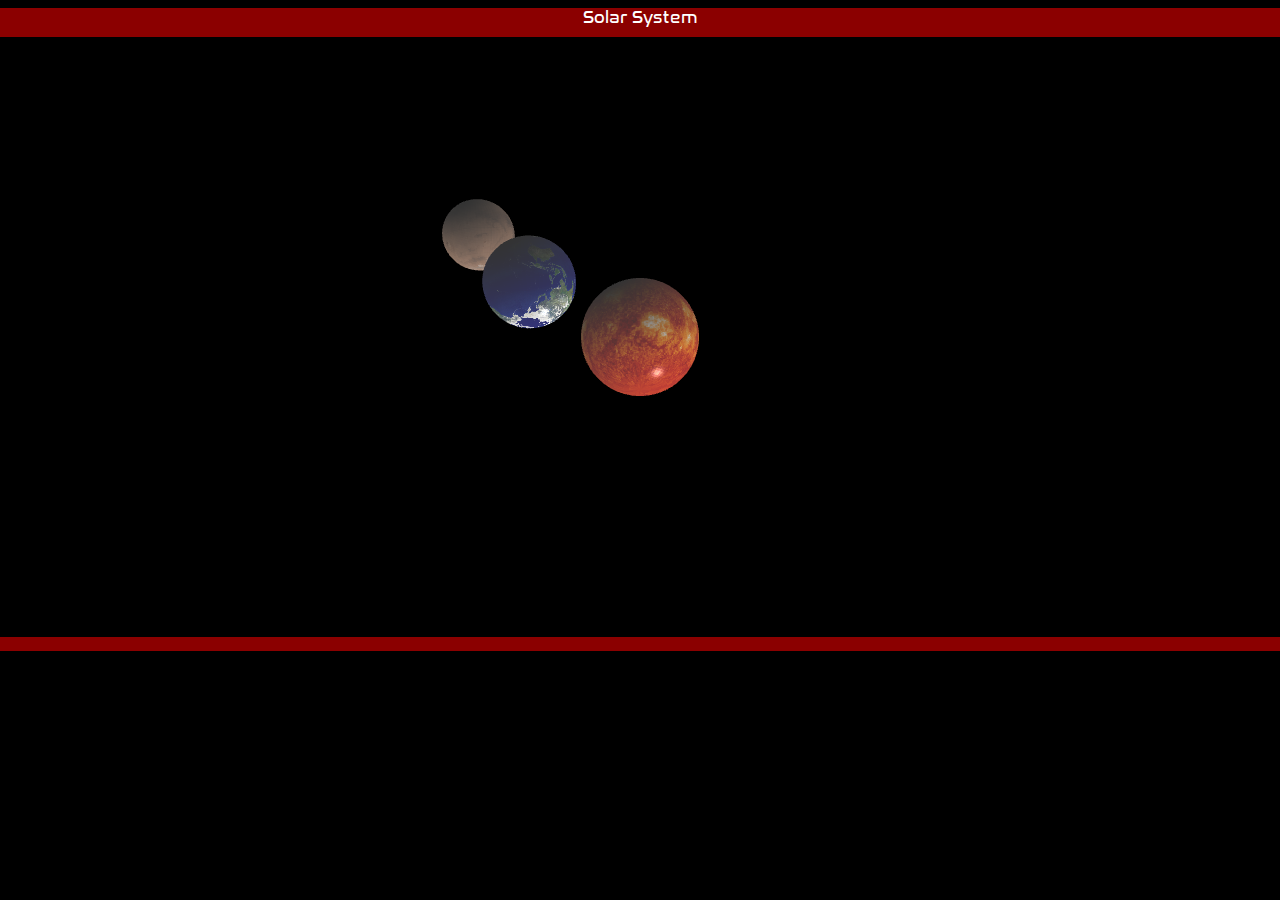
==== index.html @ d8dd5d2c ":art: Changed font as Nasa" ====
<!DOCTYPE html>
<html lang="en">
<head>
    <link rel="shortcut icon" href="#">
    <meta charset="UTF-8">
    <title>Solar System</title>
    <style>

        body {
            background: #000000;
        }

        @font-face {
            font-family: 'Nasa'; /*a name to be used later*/
            src: url('./Style/Fonts/Nasa.ttf') format('truetype'),
            url('./Style/Fonts/Nasa.ttf') format('truetype');
            font-weight: normal;
            font-style: normal;
        }

        #screen {
            margin: 10px;
            background: black;
        }

        .window {
            background: darkred;
        }

        .bar {
            font-family: Nasa,serif;
            background: darkred;
            color: #ffffff;
            text-align: center;
        }

        .container { /*to manage text on canvas and webgl */
            height: 100%;
            padding: 0;
            margin: 0;
            display: flex;
            align-items: center;
            justify-content: center;
        }
    </style>
</head>
<body>
<div class="container">
    <div class="window">
        <div class="bar">
            Solar System
        </div>
        <canvas width="1500" height="600" id="screen"></canvas>
    </div>
</div>
</body>
<script type="text/javascript" src="Libs/webgl-utils.js"></script>
<script type="text/javascript" src="Libs/glm_utils.js"></script>
<script type="text/javascript" src="Libs/m4.js"></script>
<script type="text/javascript" src="Libs/mesh_utils.js"></script>
<script type="text/javascript" src="Libs/load_mesh.js"></script>
<script type="text/javascript" src="Libs/jquery-3.6.0.js"></script>
<!-- vertex shader


-->
<script id="3d-vertex-shader" type="x-shader/x-vertex">
  attribute vec4 a_position;
  attribute vec3 a_normal;
  attribute vec2 a_texcoord;

  uniform mat4 u_projection;
  uniform mat4 u_view;
  uniform mat4 u_world;
  uniform vec3 u_viewWorldPosition;

  varying vec3 v_normal;
  varying vec3 v_surfaceToView;
  varying vec2 v_texcoord;

  void main() {
    vec4 worldPosition = u_world * a_position;
    gl_Position = u_projection * u_view * worldPosition;
    v_surfaceToView = u_viewWorldPosition - worldPosition.xyz;
    v_normal = mat3(u_world) * a_normal;
    v_texcoord = a_texcoord;
  }

</script>
<!-- fragment shader -->
<script id="3d-fragment-shader" type="x-shader/x-fragment">
  precision highp float;

  varying vec3 v_normal;
  varying vec3 v_surfaceToView;
  varying vec2 v_texcoord;

  uniform vec3 diffuse;
  uniform vec3 ambient;
  uniform vec3 emissive;
  uniform vec3 specular;
  uniform float shininess;
  uniform float opacity;
  uniform vec3 u_lightDirection;
  uniform vec3 u_ambientLight;
  uniform vec3 u_colorLight;
  uniform sampler2D diffuseMap;

  void main () {
    vec3 normal = normalize(v_normal);

    vec3 surfaceToViewDirection = normalize(v_surfaceToView);
    vec3 halfVector = normalize(u_lightDirection + surfaceToViewDirection);

    float fakeLight = dot(u_lightDirection, normal) * .5 + .5;
    float specularLight = clamp(dot(normal, halfVector), 0.0, 1.0);

    vec4 diffuseMapColor = texture2D(diffuseMap, v_texcoord);
    vec3 effectiveDiffuse = diffuse * diffuseMapColor.rgb * u_colorLight.rgb;
    float effectiveOpacity = opacity * diffuseMapColor.a;

    gl_FragColor = vec4(
        emissive +
        ambient * u_ambientLight +
        effectiveDiffuse * fakeLight +
        specular * pow(specularLight, shininess),
        effectiveOpacity);
  }

</script>
<script type="module" src="main.js"></script>
</html>
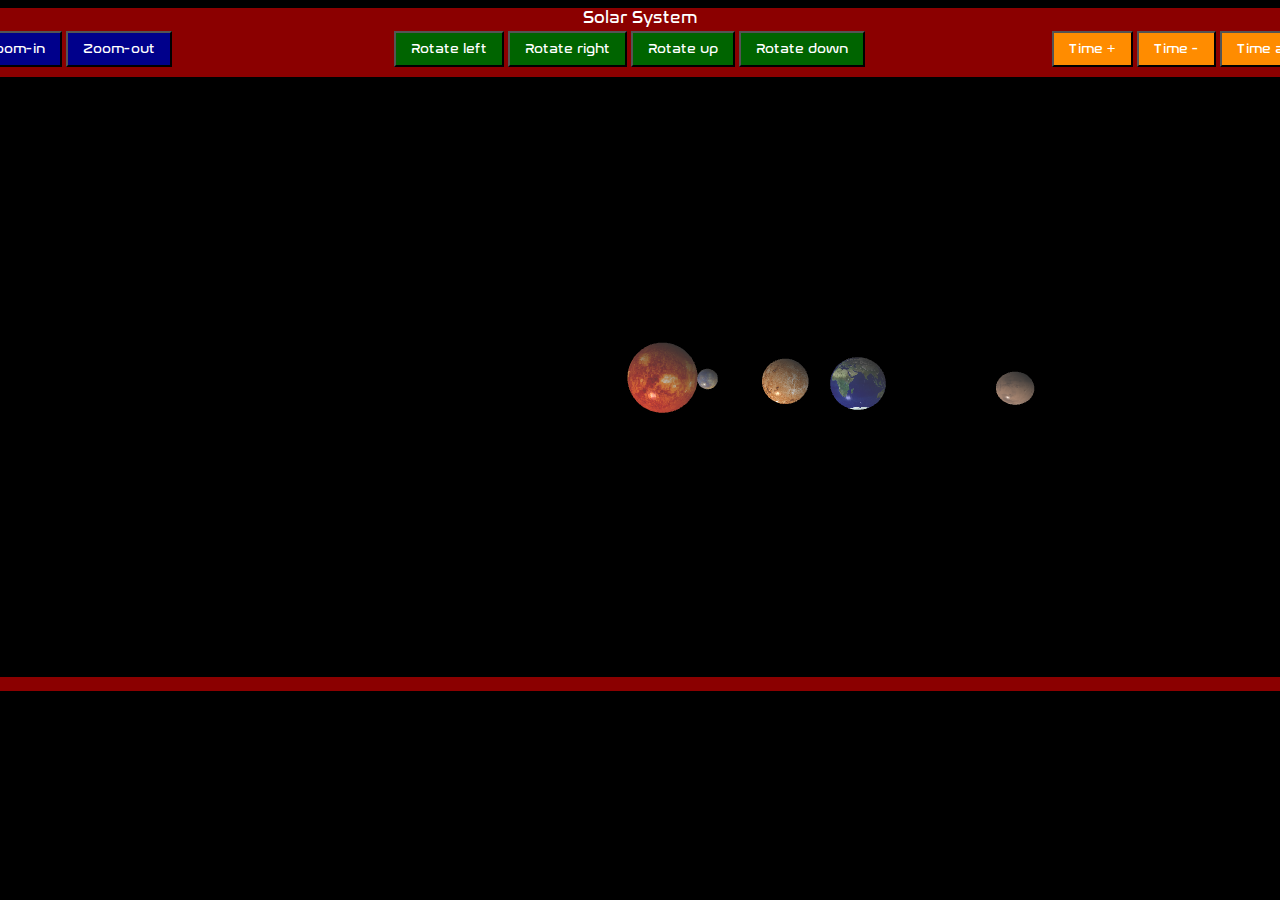
==== commit be6482c1: ":sparkles: Add button controls for camera adjustment" ====
--- a/index.html
+++ b/index.html
@@ -2,53 +2,34 @@
 <html lang="en">
 <head>
     <link rel="shortcut icon" href="#">
+    <link rel="stylesheet" href="./Style/Style.css">
     <meta charset="UTF-8">
     <title>Solar System</title>
-    <style>
 
-        body {
-            background: #000000;
-        }
-
-        @font-face {
-            font-family: 'Nasa'; /*a name to be used later*/
-            src: url('./Style/Fonts/Nasa.ttf') format('truetype'),
-            url('./Style/Fonts/Nasa.ttf') format('truetype');
-            font-weight: normal;
-            font-style: normal;
-        }
-
-        #screen {
-            margin: 10px;
-            background: black;
-        }
-
-        .window {
-            background: darkred;
-        }
-
-        .bar {
-            font-family: Nasa,serif;
-            background: darkred;
-            color: #ffffff;
-            text-align: center;
-        }
-
-        .container { /*to manage text on canvas and webgl */
-            height: 100%;
-            padding: 0;
-            margin: 0;
-            display: flex;
-            align-items: center;
-            justify-content: center;
-        }
-    </style>
 </head>
 <body>
+<script type="module" src="./Engine/Engine.js"></script>
 <div class="container">
     <div class="window">
         <div class="bar">
             Solar System
+        </div>
+        <div class="buttons_container">
+            <div id="zoom">
+                <button class="button_zoom" type="button" id="zoom_in">Zoom-in</button>
+                <button class="button_zoom" type="button" id="zoom_out">Zoom-out</button>
+            </div>
+            <div id="rotate">
+                <button class="button_rotate" type="button" id="rotate_left">Rotate left</button>
+                <button class="button_rotate" type="button" id="rotate_right">Rotate right</button>
+                <button class="button_rotate" type="button" id="rotate_up">Rotate up</button>
+                <button class="button_rotate" type="button" id="rotate_down">Rotate down</button>
+            </div>
+            <div id="time">
+                <button class="button_time" type="button" id="time_up">Time +</button>
+                <button class="button_time" type="button" id="time_down">Time -</button>
+                <button class="button_time" type="button" id="time_auto">Time auto</button>
+            </div>
         </div>
         <canvas width="1500" height="600" id="screen"></canvas>
     </div>
@@ -85,6 +66,7 @@
     v_normal = mat3(u_world) * a_normal;
     v_texcoord = a_texcoord;
   }
+
 
 </script>
 <!-- fragment shader -->
@@ -127,6 +109,7 @@
         effectiveOpacity);
   }
 
+
 </script>
 <script type="module" src="main.js"></script>
 </html>--- a/Style/Style.css
+++ b/Style/Style.css
@@ -0,0 +1,86 @@
+body {
+    background: #000000;
+}
+
+@font-face {
+    font-family: 'Nasa'; /*a name to be used later*/
+    src: url('./Fonts/Nasa.ttf') format('truetype'),
+    url('./Fonts/Nasa.ttf') format('truetype');
+    font-weight: normal;
+    font-style: normal;
+}
+
+#screen {
+    margin: 10px;
+    background: black;
+}
+
+.window {
+    background: darkred;
+}
+
+.bar {
+    font-family: Nasa, serif;
+    background: darkred;
+    color: #ffffff;
+    text-align: center;
+}
+
+.container { /*to manage text on canvas and webgl */
+    height: 100%;
+    padding: 0;
+    margin: 0;
+    display: flex;
+    align-items: center;
+    justify-content: center;
+}
+
+.buttons_container {
+    margin-left: 10px;
+    margin-right: 10px;
+    margin-top: 4px;
+}
+
+#zoom, #rotate, #time {display: inline-block; align-items: center; text-align: center;}
+#zoom {width: 24%;}
+#rotate {width: 50%}
+#time {width: 24%}
+
+.button_zoom {
+    font-family: Nasa, serif;
+    padding: 8px 15px;
+    background: darkblue;
+    color: white;
+    text-align: center;
+}
+
+.button_zoom:hover {
+    background-color: lightskyblue;
+    color: black;
+}
+
+.button_rotate {
+    font-family: Nasa, serif;
+    padding: 8px 15px;
+    background: darkgreen;
+    color: white;
+    text-align: center;
+}
+
+.button_rotate:hover {
+    background-color: greenyellow;
+    color: black;
+}
+
+.button_time {
+    font-family: Nasa, serif;
+    padding: 8px 15px;
+    background: darkorange;
+    color: white;
+    text-align: center;
+}
+
+.button_time:hover {
+    background-color: gold;
+    color: black;
+}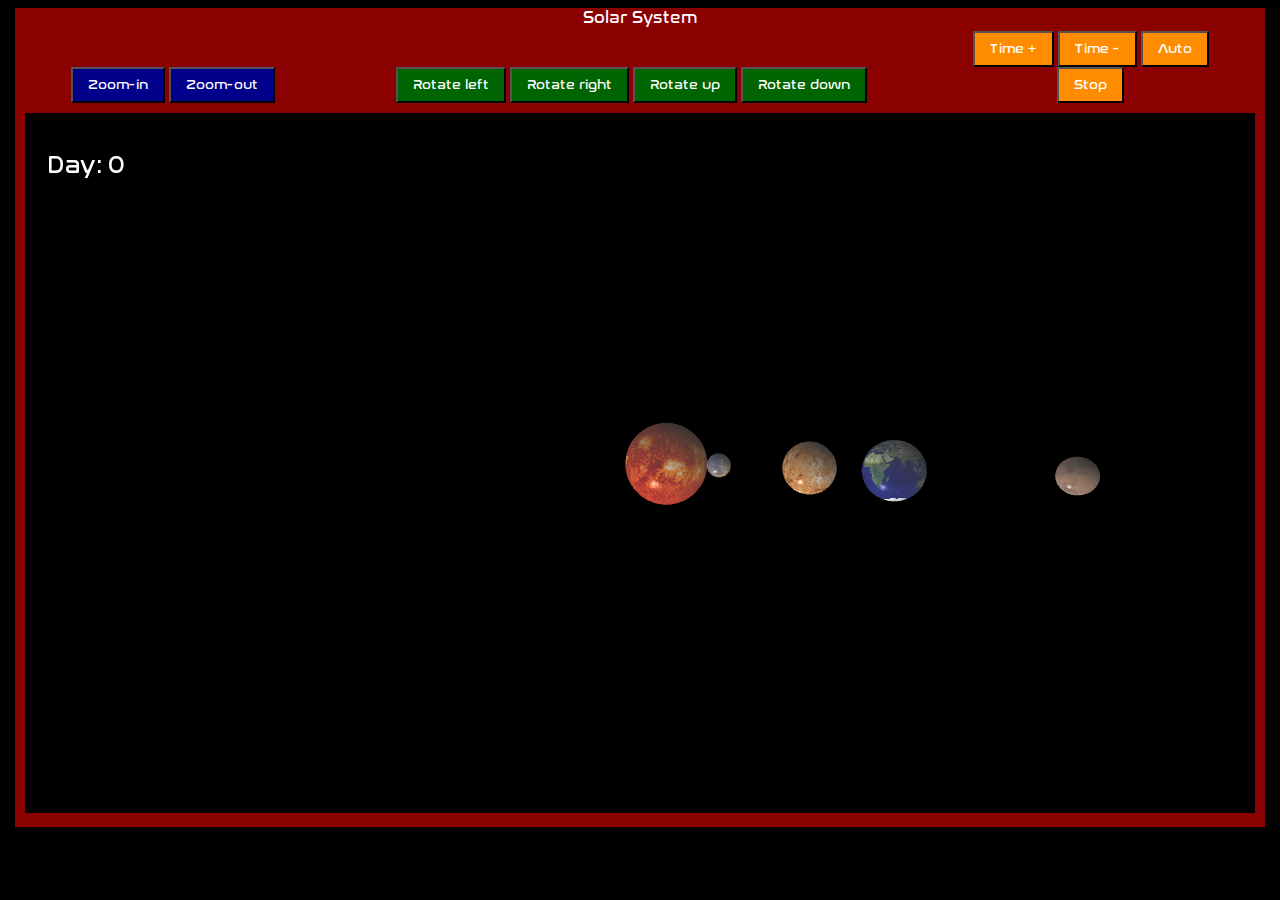
==== commit 3f9e0557: ":sparkles: Add time functions" ====
--- a/index.html
+++ b/index.html
@@ -28,10 +28,15 @@
             <div id="time">
                 <button class="button_time" type="button" id="time_up">Time +</button>
                 <button class="button_time" type="button" id="time_down">Time -</button>
-                <button class="button_time" type="button" id="time_auto">Time auto</button>
+                <button class="button_time" type="button" id="time_auto">Auto</button>
+                <button class="button_time" type="button" id="time_stop">Stop</button>
             </div>
         </div>
-        <canvas width="1500" height="600" id="screen"></canvas>
+        <div class="canvas">
+            <canvas width="1500" height="600" id="screen"></canvas>
+            <canvas id="text"></canvas>
+        </div>
+
     </div>
 </div>
 </body>
@@ -66,6 +71,7 @@
     v_normal = mat3(u_world) * a_normal;
     v_texcoord = a_texcoord;
   }
+
 
 
 </script>
@@ -110,6 +116,7 @@
   }
 
 
+
 </script>
 <script type="module" src="main.js"></script>
 </html>--- a/Style/Style.css
+++ b/Style/Style.css
@@ -13,6 +13,15 @@
 #screen {
     margin: 10px;
     background: black;
+}
+
+#text {
+    margin: 10px;
+    padding: 10px;
+    background-color: transparent;
+    position: absolute;
+    left: 0;
+    top: 0;
 }
 
 .window {
@@ -33,6 +42,10 @@
     display: flex;
     align-items: center;
     justify-content: center;
+}
+
+.canvas {
+    position: relative !important;
 }
 
 .buttons_container {
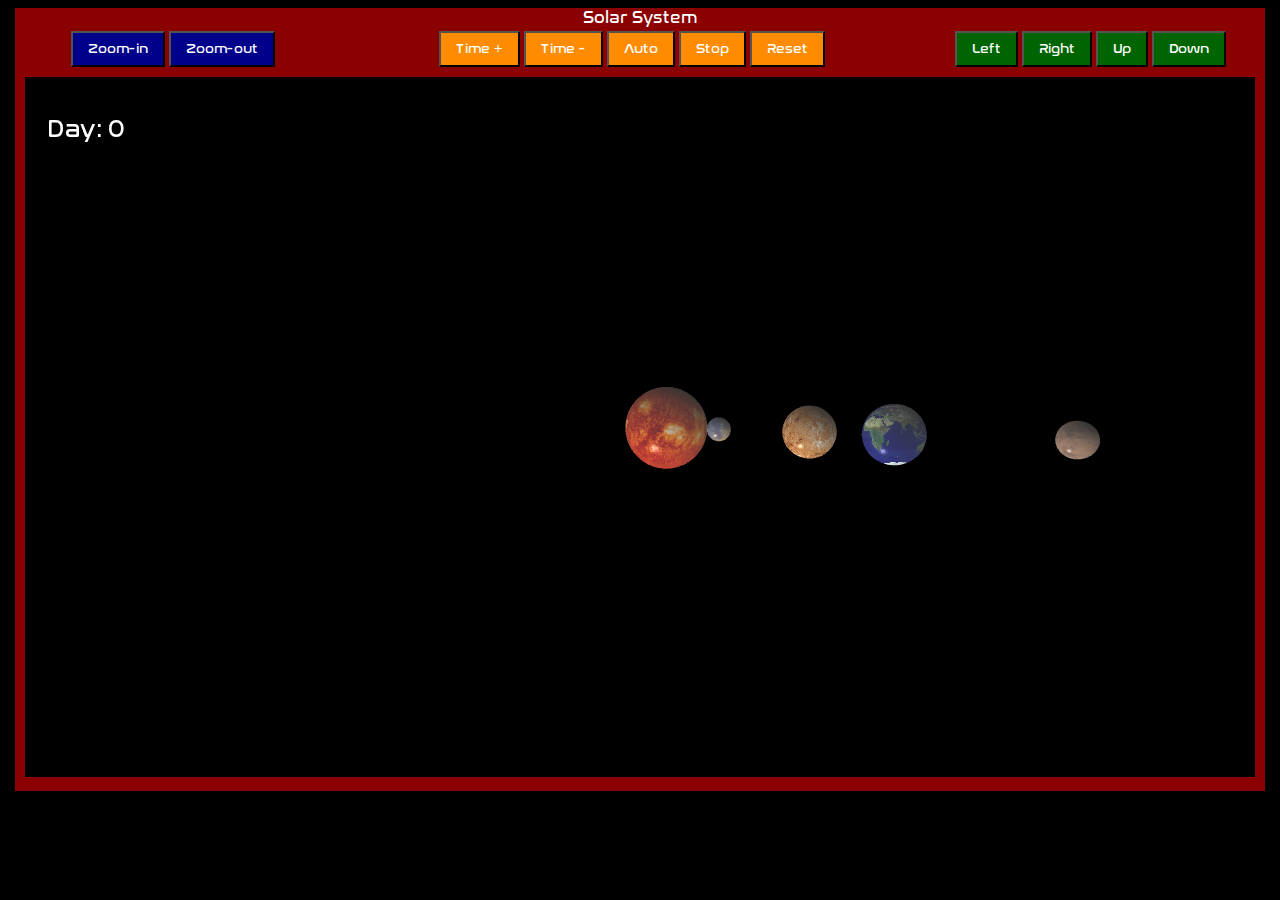
==== commit abec9d2c: ":children_crossing: User interface improved" ====
--- a/index.html
+++ b/index.html
@@ -19,17 +19,18 @@
                 <button class="button_zoom" type="button" id="zoom_in">Zoom-in</button>
                 <button class="button_zoom" type="button" id="zoom_out">Zoom-out</button>
             </div>
-            <div id="rotate">
-                <button class="button_rotate" type="button" id="rotate_left">Rotate left</button>
-                <button class="button_rotate" type="button" id="rotate_right">Rotate right</button>
-                <button class="button_rotate" type="button" id="rotate_up">Rotate up</button>
-                <button class="button_rotate" type="button" id="rotate_down">Rotate down</button>
-            </div>
             <div id="time">
                 <button class="button_time" type="button" id="time_up">Time +</button>
                 <button class="button_time" type="button" id="time_down">Time -</button>
                 <button class="button_time" type="button" id="time_auto">Auto</button>
                 <button class="button_time" type="button" id="time_stop">Stop</button>
+                <button class="button_time" type="button" id="time_reset">Reset</button>
+            </div>
+            <div id="rotate">
+                <button class="button_rotate" type="button" id="rotate_left">Left</button>
+                <button class="button_rotate" type="button" id="rotate_right">Right</button>
+                <button class="button_rotate" type="button" id="rotate_up">Up</button>
+                <button class="button_rotate" type="button" id="rotate_down">Down</button>
             </div>
         </div>
         <div class="canvas">
--- a/Style/Style.css
+++ b/Style/Style.css
@@ -56,8 +56,8 @@
 
 #zoom, #rotate, #time {display: inline-block; align-items: center; text-align: center;}
 #zoom {width: 24%;}
-#rotate {width: 50%}
-#time {width: 24%}
+#time {width: 50%}
+#rotate {width: 24%}
 
 .button_zoom {
     font-family: Nasa, serif;
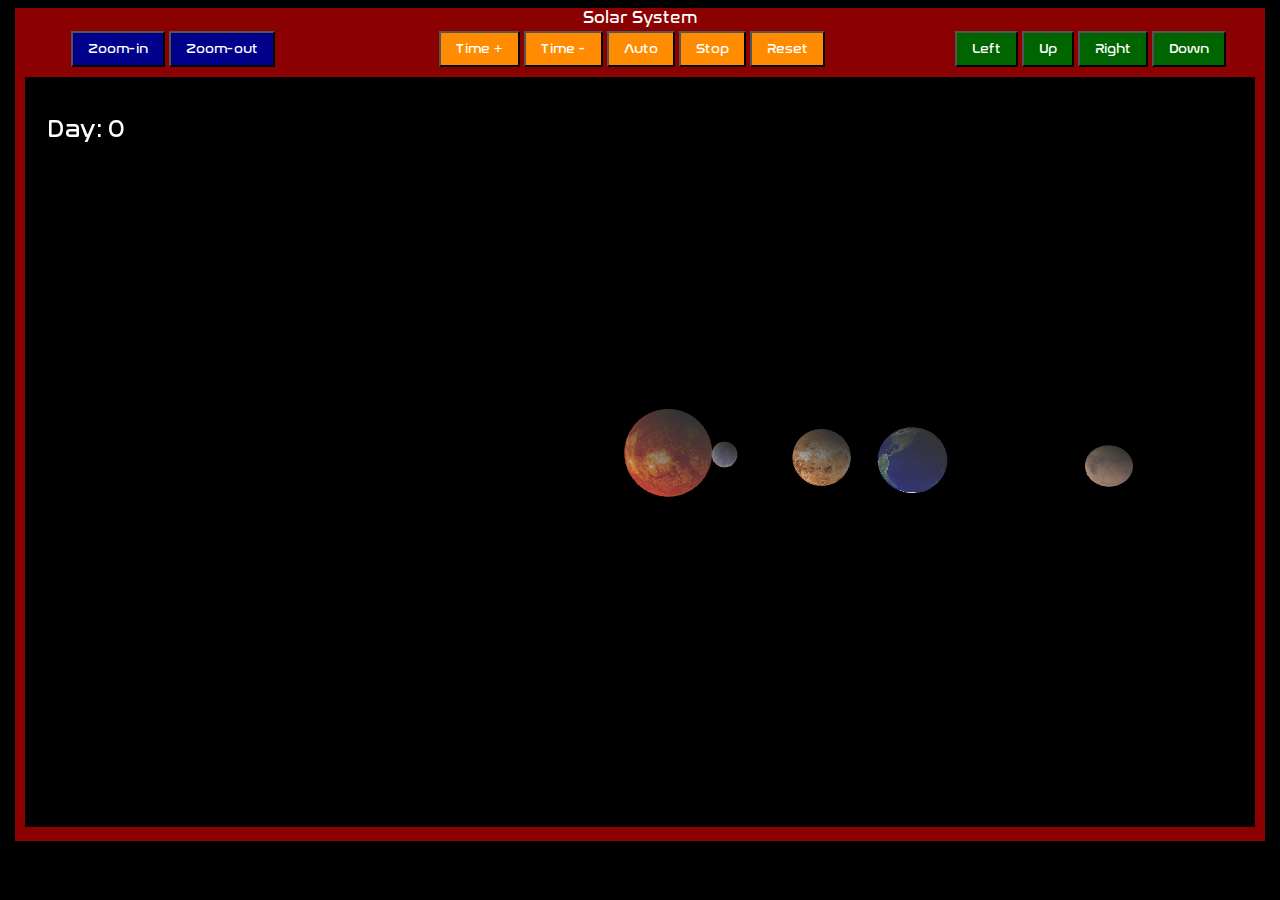
==== commit 57a586bb: ":art: Code structure improved" ====
--- a/index.html
+++ b/index.html
@@ -28,8 +28,8 @@
             </div>
             <div id="rotate">
                 <button class="button_rotate" type="button" id="rotate_left">Left</button>
+                <button class="button_rotate" type="button" id="rotate_up">Up</button>
                 <button class="button_rotate" type="button" id="rotate_right">Right</button>
-                <button class="button_rotate" type="button" id="rotate_up">Up</button>
                 <button class="button_rotate" type="button" id="rotate_down">Down</button>
             </div>
         </div>
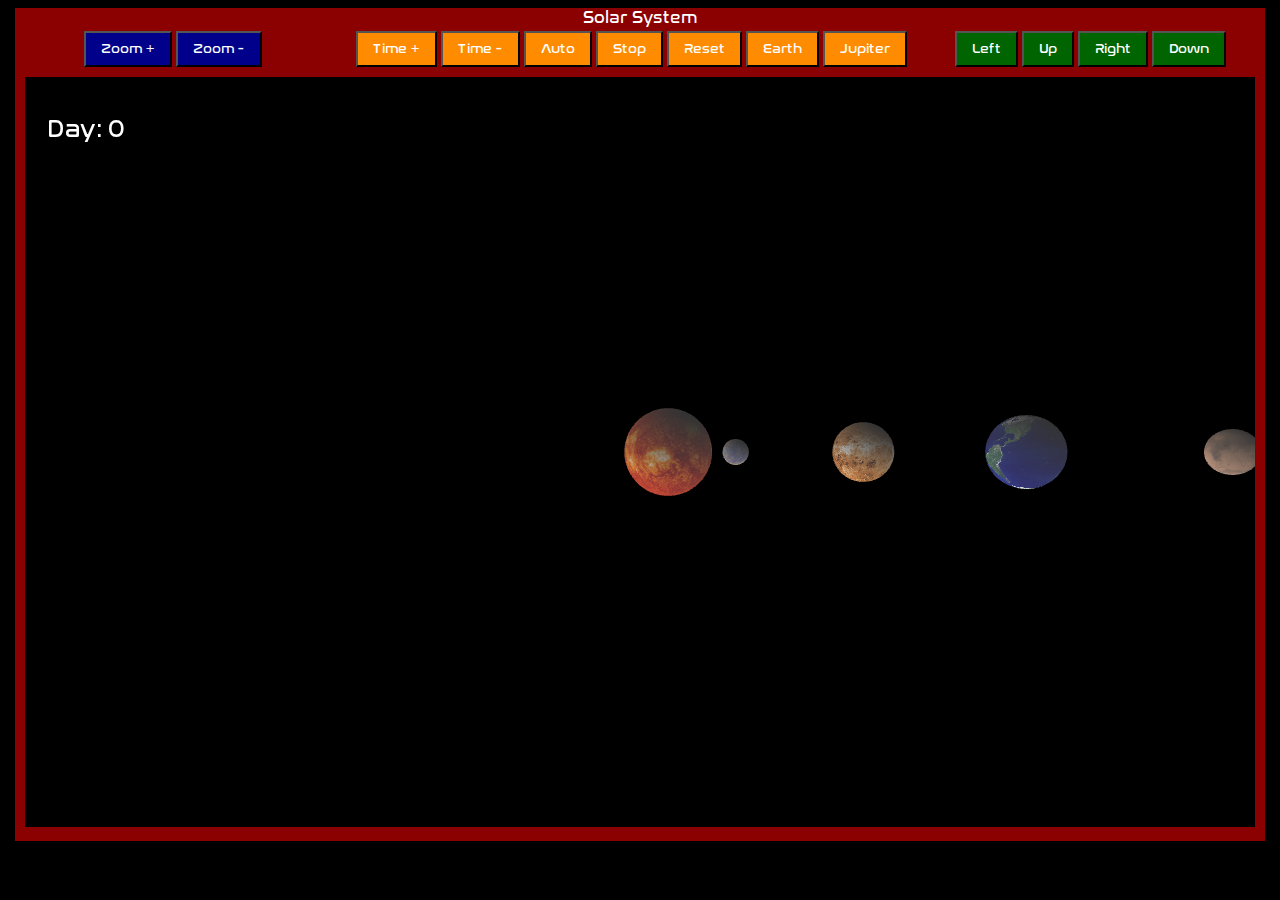
==== commit 47e03596: ":children_crossing: Better interface, now Earth and Jupiter years can be added to the counter; Pluto" ====
--- a/index.html
+++ b/index.html
@@ -16,8 +16,8 @@
         </div>
         <div class="buttons_container">
             <div id="zoom">
-                <button class="button_zoom" type="button" id="zoom_in">Zoom-in</button>
-                <button class="button_zoom" type="button" id="zoom_out">Zoom-out</button>
+                <button class="button_zoom" type="button" id="zoom_in">Zoom +</button>
+                <button class="button_zoom" type="button" id="zoom_out">Zoom -</button>
             </div>
             <div id="time">
                 <button class="button_time" type="button" id="time_up">Time +</button>
@@ -25,6 +25,9 @@
                 <button class="button_time" type="button" id="time_auto">Auto</button>
                 <button class="button_time" type="button" id="time_stop">Stop</button>
                 <button class="button_time" type="button" id="time_reset">Reset</button>
+                <button class="button_time" type="button" id="time_earth">Earth</button>
+                <button class="button_time" type="button" id="time_jupiter">Jupiter</button>
+
             </div>
             <div id="rotate">
                 <button class="button_rotate" type="button" id="rotate_left">Left</button>
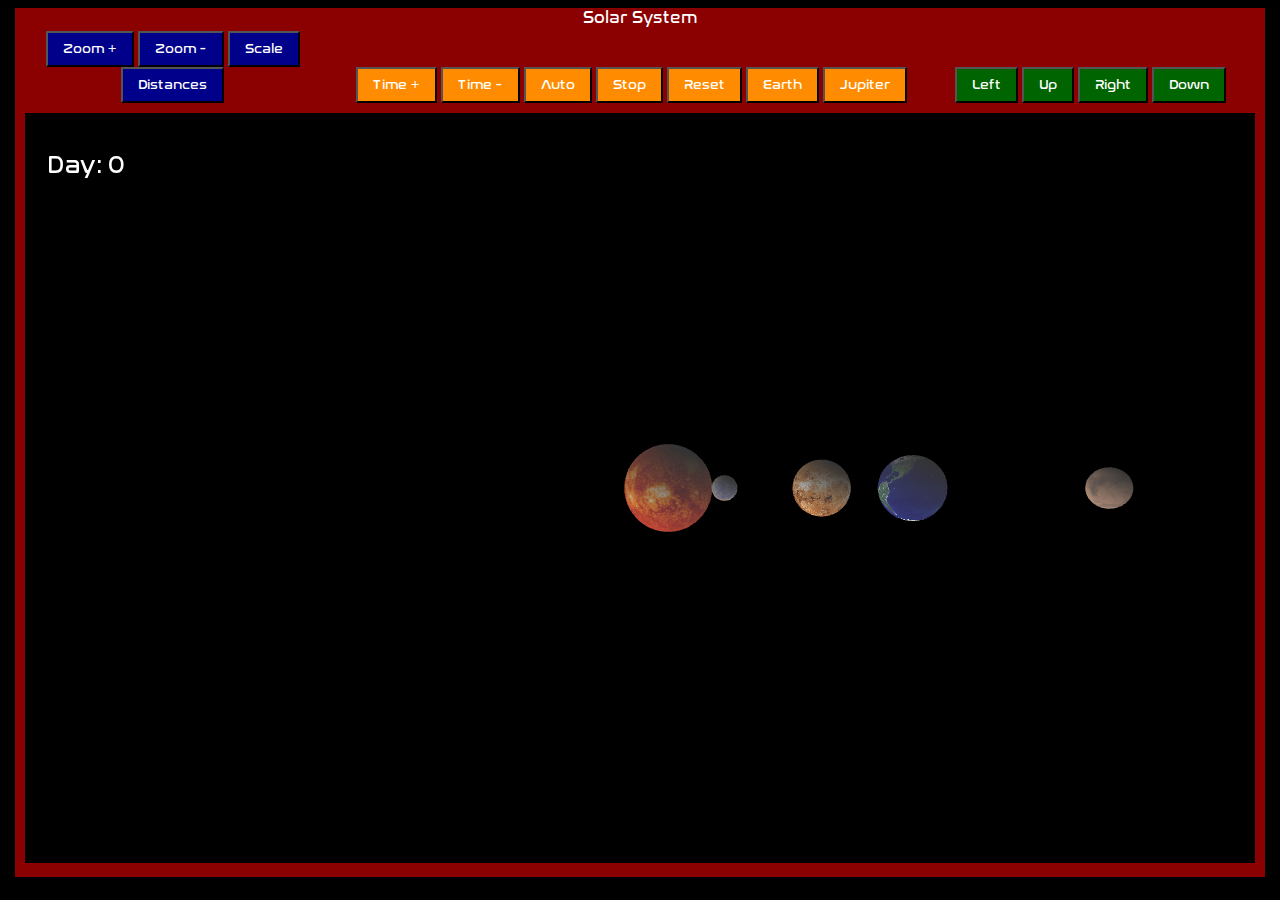
==== commit 77644cdf: ":sparkles: Initiating interactive scale and distances functions" ====
--- a/index.html
+++ b/index.html
@@ -18,6 +18,8 @@
             <div id="zoom">
                 <button class="button_zoom" type="button" id="zoom_in">Zoom +</button>
                 <button class="button_zoom" type="button" id="zoom_out">Zoom -</button>
+                <button class="button_zoom" type="button" id="change_scale">Scale</button>
+                <button class="button_zoom" type="button" id="change_distances">Distances</button>
             </div>
             <div id="time">
                 <button class="button_time" type="button" id="time_up">Time +</button>
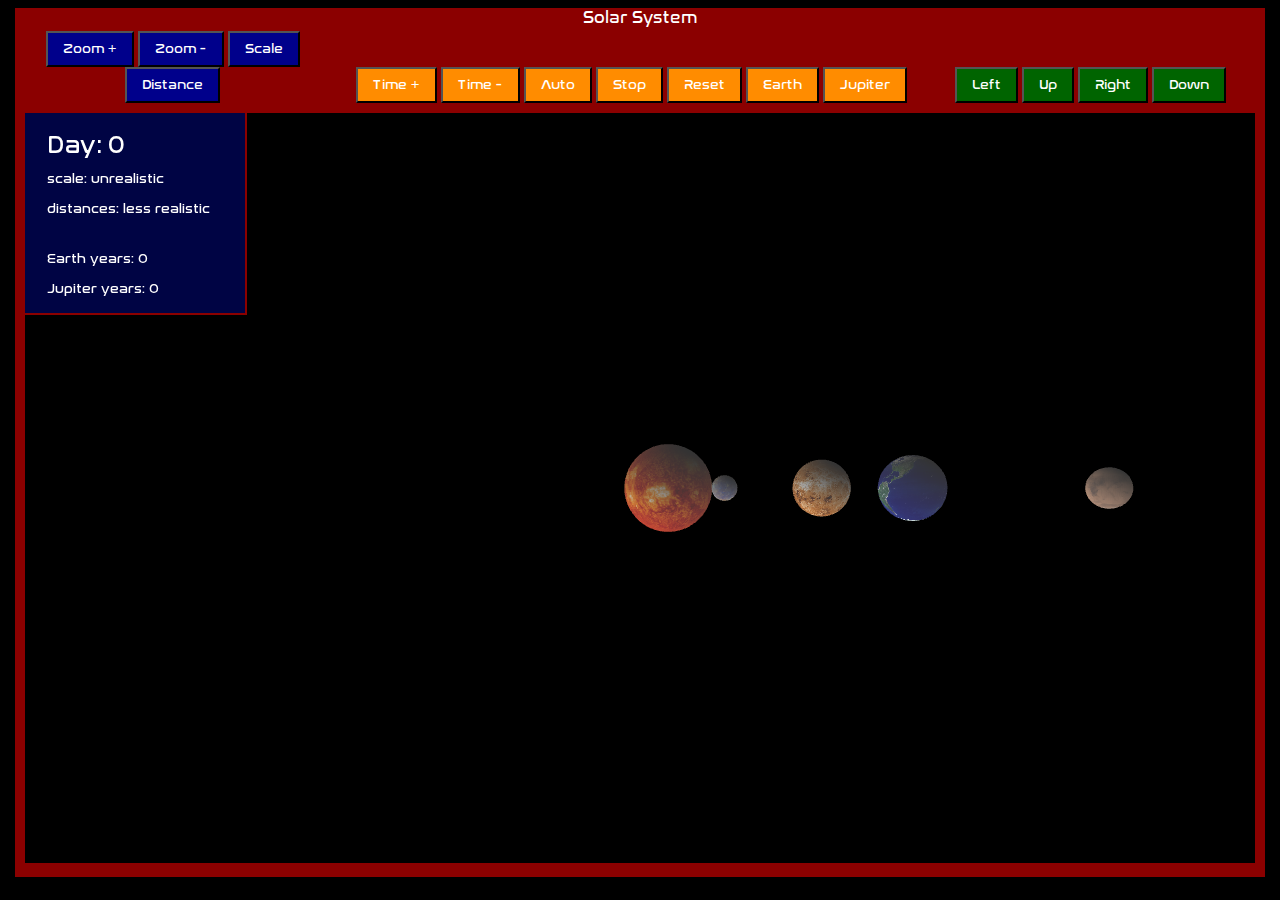
==== commit 2d184e7e: ":sparkles: Saturn's ring and day modifiers (Earth and Jupiter years) added" ====
--- a/index.html
+++ b/index.html
@@ -19,7 +19,7 @@
                 <button class="button_zoom" type="button" id="zoom_in">Zoom +</button>
                 <button class="button_zoom" type="button" id="zoom_out">Zoom -</button>
                 <button class="button_zoom" type="button" id="change_scale">Scale</button>
-                <button class="button_zoom" type="button" id="change_distances">Distances</button>
+                <button class="button_zoom" type="button" id="change_distances">Distance</button>
             </div>
             <div id="time">
                 <button class="button_time" type="button" id="time_up">Time +</button>
@@ -40,7 +40,7 @@
         </div>
         <div class="canvas">
             <canvas width="1500" height="600" id="screen"></canvas>
-            <canvas id="text"></canvas>
+            <canvas width="200" height="180" id="text"></canvas>
         </div>
 
     </div>
--- a/Style/Style.css
+++ b/Style/Style.css
@@ -18,7 +18,10 @@
 #text {
     margin: 10px;
     padding: 10px;
-    background-color: transparent;
+    background-color: #000444;
+    border: solid 2px darkred;
+    border-top: black;
+    border-left: black;
     position: absolute;
     left: 0;
     top: 0;
